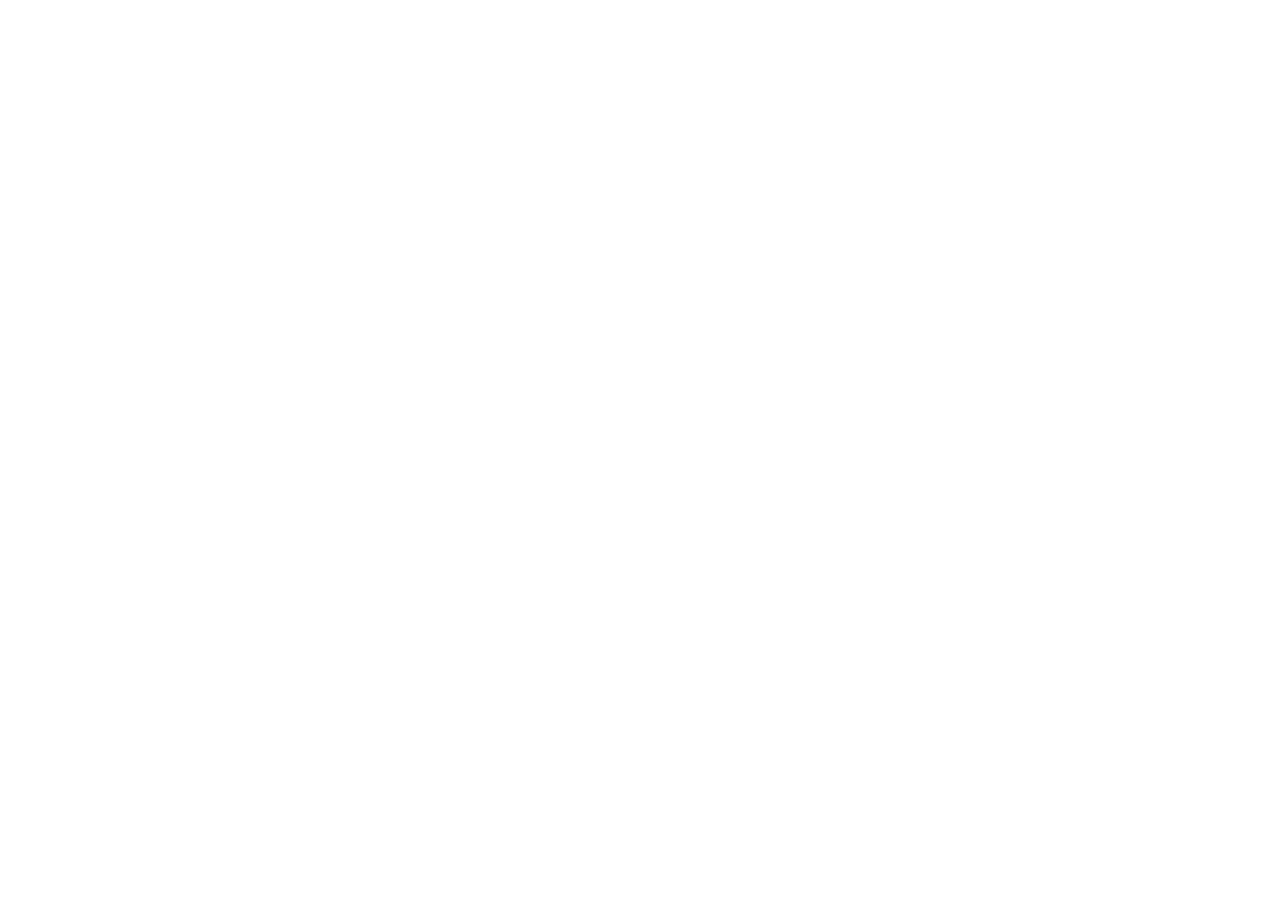
==== index.html @ 329eb458 "img" ====
<!DOCTYPE html>
<html lang="en">
<head>
    <meta charset="UTF-8">
    <meta name="viewport" content="width=device-width, initial-scale=1.0">
    <title>Café Expresso</title>
</head>
<body>
    <div>
        
    </div>
</body>
</html>
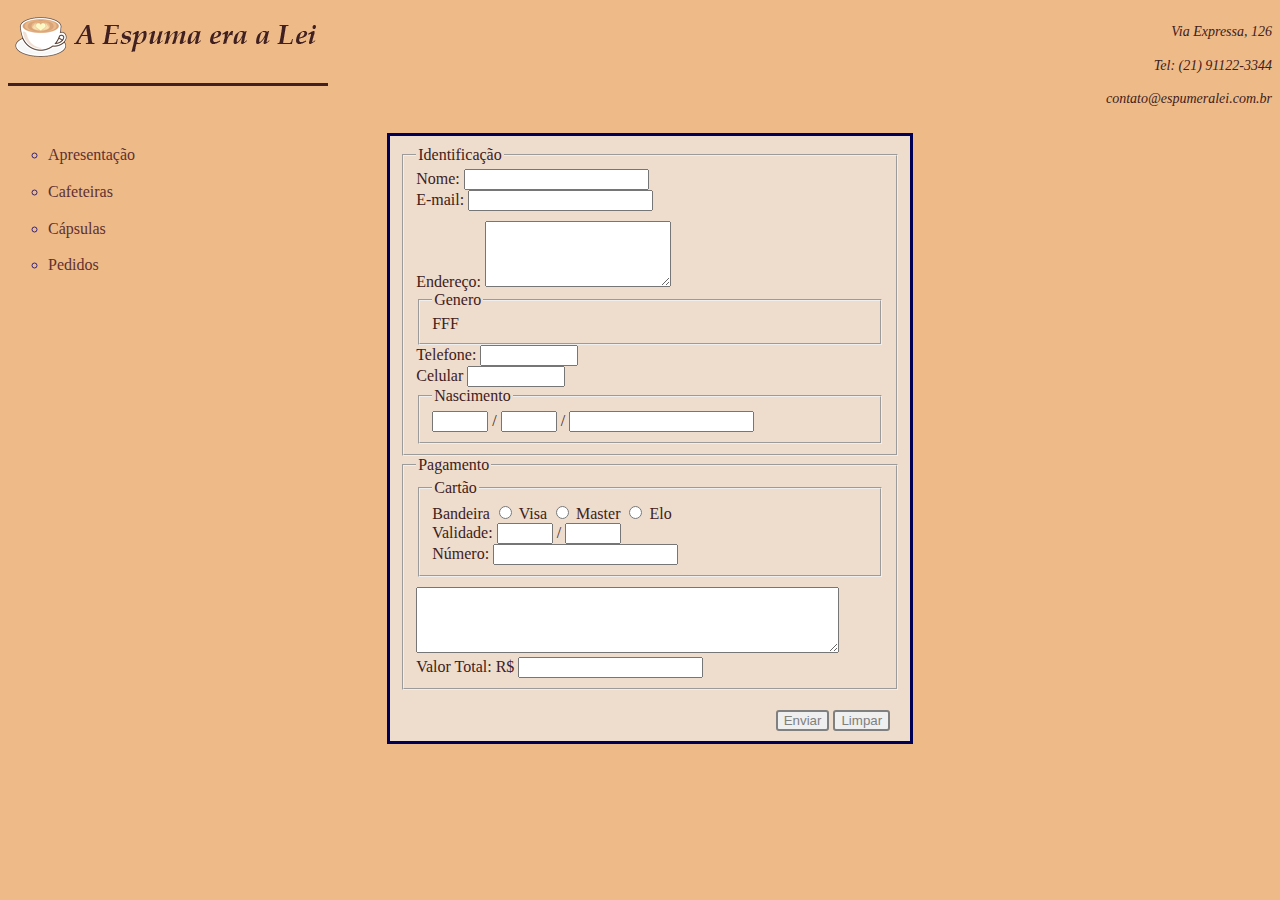
==== commit 9d3a058c: "porxima page" ====
--- a/index.html
+++ b/index.html
@@ -1,13 +1,126 @@
 <!DOCTYPE html>
-<html lang="en">
+<html lang="pt-br">
+
 <head>
     <meta charset="UTF-8">
     <meta name="viewport" content="width=device-width, initial-scale=1.0">
     <title>Café Expresso</title>
+    <link rel="stylesheet" href="style.css">
 </head>
+
 <body>
-    <div>
-        
-    </div>
+
+    <header>
+        <img class="imgLogo" src="/img/EspumaEraLeiTopo.png" alt="Espuma Era Lei Logo">
+        <address class="ender">
+            <p> Via Expressa, 126</p>
+            <p>Tel: (21) 91122-3344</p>
+            <p> contato@espumeralei.com.br</p>
+        </address>
+    </header>
+    <nav>
+        <ul class="menu">
+            <li><a href="EspumaEraLei.html" target="_blank"> Apresentação</a></li>
+            <li><a href="Cafeteiras.html" target="_blank"> Cafeteiras</a></li>
+            <li><a href="Capsulas.html" target="_blank"> Cápsulas</a></li>
+            <li><a href="Pedidos.html" target="_blank"> Pedidos</a></li>
+        </ul>
+    </nav>
+    <section>
+
+        <form class="FormBox" action="proxima_pagina.html" method="get" target="_blank">
+            <fieldset>
+                <legend>Identificação</legend>
+
+                <div>
+                    <label>Nome:
+                        <input type="text">
+                        </select>
+
+                </div>
+
+                <div>
+                    <label> E-mail:
+                        <input type="email" name="" id="">
+                </div>
+
+
+
+                <div>
+                    <label class="endereco">Endereço:</label>
+
+                    <textarea class="inpEnder" id="comentarios" name="comentarios" rows="4" cols="50"></textarea>
+                </div>
+
+                <fieldset>
+                    <legend>Genero</legend>
+                    <div>
+                        <label for="">
+                            FFF
+                        </label>
+                    </div>
+                </fieldset>
+
+
+                <div>
+                    <label>Telefone:</label>
+                    <input class="inpTelef" type="number" name="" id="">
+                </div>
+
+                <div>
+                    <label>Celular</label>
+                    <input class="inpTelef" type="number" name="" id="">
+                </div>
+
+                <fieldset>
+                    <legend>Nascimento</legend>
+
+                    <div>
+                        <input type="number" name="" id="" min="1" max="31"> /
+
+                        <input type="number" name="" id="" min="1" max="12"> /
+
+                        <input type="number" name="" id="" max="2023">
+                    </div>
+                </fieldset>
+
+
+            </fieldset>
+            <fieldset>
+                <legend>Pagamento</legend>
+                <fieldset class="npNCC">
+                    <legend>Cartão</legend>
+                    <label for="">Bandeira</label>
+                    <input type="radio" name="" id=""> Visa
+                    <input type="radio" name="" id=""> Master
+                    <input type="radio" name="" id=""> Elo
+
+                    <div><label for="">Validade:</label>
+                        <input type="number" name="" id="" min="1" max="31"> /
+                        <input type="number" name="" id="" min="1" max="12">
+                    </div>
+                    <div>
+                        <label for=""> Número:</label>
+                        <input type="number" name="" id="">
+                    </div>
+
+                </fieldset>
+                <div>
+                    <textarea class="LabBox" id="comentarios" name="comentarios" rows="4" cols="50"></textarea>
+                </div>
+                <div>
+                    <label for=""> Valor Total: R$</label>
+                    <input type="number" name="" id="">
+                </div>
+            </fieldset>
+            <div class="btn">
+                <button>Enviar</button>
+                <button>Limpar</button>
+            </div>
+
+        </form>
+    </section>
+
 </body>
+
 </html>--- a/style.css
+++ b/style.css
@@ -0,0 +1,249 @@
+header {
+    display: block;
+    margin-bottom: 1px;
+}
+
+nav {
+    display: block;
+    width: 20%;
+    float: left;
+}
+
+section {
+    display: block;
+    width: 70%;
+    float: right;
+}
+
+body {
+    background-color: #EEBB88;
+    color: #402020;
+    font-size: 16px;
+    font-family: "stoke", "Lucida Bright", "liberation";
+}
+
+a {
+    text-decoration: none;
+    color: #603030
+}
+
+a:visited {
+    color: #603030;
+    /* Define a cor de link visitado */
+}
+
+.menu {
+    line-height: 200%;
+}
+
+.ender {
+    float: right;
+    text-align: right;
+    line-height: 140%;
+    font-size: 14px;
+    font-family: " Karla", "Verdana", " Ubuntu";
+}
+
+.imgLogo {
+    border-bottom: 3px solid #402020;
+    margin-bottom: 6px;
+    padding-bottom: 15px;
+}
+
+.apres {
+    text-align: center;
+    /* Alinha o texto centralizado */
+    font-size: 16px;
+    /* Define o tamanho da fonte para 16px */
+    margin: 0 auto;
+    /* Centraliza horizontalmente */
+    max-width: 400px;
+
+
+}
+
+.menu {
+    color: #332277;
+    line-height: 230%;
+    margin-top: 40px;
+    list-style-type: circle;
+}
+
+/* CAFETEIRAS CSS*/
+h2 {
+    text-align: center;
+}
+
+.listaMaq {
+    width: 340px;
+    color: #402020;
+    background-color: #EEDDCC;
+    padding: 10px 10px 10px 50px;
+    border: 2px solid #402020;
+    margin-top: 0;
+    margin-bottom: 10px;
+    text-align: left;
+
+
+
+}
+
+.lista {
+    color: #402020;
+    list-style-type: square;
+    display: inline;
+    margin-right: 10px;
+}
+
+span {
+    color: #CC0000;
+}
+
+/*capsulas*/
+
+.tabCap {
+    border-collapse: collapse;
+    margin-top: 6px;
+    font-size: 15px;
+    background-color: #EEDDCC;
+    color: #402020;
+    font-family: "Karla", "Verdana", "Ubuntu";
+}
+
+th {
+    border: 3px solid #888888;
+    /* Borda sólida de 3px e cor #888888 */
+    padding: 6px 12px 6px 12px;
+}
+
+td {
+    border: 3px solid #000066;
+    /* Borda sólida de 3px e cor #888888 */
+    padding: 6px 12px 6px 12px;
+}
+
+.linTH {
+    color: #FFFFFF;
+    /* Cor de texto para a classe linTH */
+    background-color: #402020;
+    /* Cor de fundo para a classe linTH */
+    vertical-align: middle;
+    text-align: center;
+
+}
+
+.colTH {
+    color: #FFFFFF;
+    /* Cor de texto branca (#FFFFFF) */
+    background-color: #804040;
+    /* Cor de fundo marrom (#804040) */
+    text-align: left;
+    /* Alinhamento de texto à esquerda */
+}
+
+
+
+
+.imgcel {
+    background-color: #FFFFFF;
+}
+
+.img {
+    width: 60px;
+}
+
+/*PEDIDOS*/
+
+.FormBox {
+    width: 500px;
+    padding: 10px;
+    margin-top: 10px;
+    
+    background-color: #EEDDCC;
+    border: 3px solid #000055;
+    font-size: 16px;
+    font-family: 'Karla', 'Verdana', 'Ubuntu';
+
+}
+
+.FSLinhaInteira {
+    width: 470px;
+    text-align: left;
+}
+
+.FSEsq {
+    margin-top: 5px;
+
+    float: left;
+}
+
+
+
+.botoes {
+    text-align: right;
+    margin: 20px 10px 0px 10px;
+    border-radius: 3px;
+ 
+}
+
+button {
+    color: gray; /* Cor de fundo cinza */
+    border: 2px solid gray;
+    border-radius: 3px;
+}
+
+.LabBox {
+    margin-top: 10px;
+}
+
+#cars {
+    width: 180px;
+}
+
+.valor {
+
+    float: left;
+}
+
+.total {
+    margin-top: 10px;
+}
+.valor1{
+    width: 80px;
+    border-radius: 4px;
+    color: gray;
+    border: 2px solid gray;
+}
+
+.valor2{
+    width: 40px;
+    border-radius: 4px;
+    color: gray;
+    border: 2px solid gray;
+}
+
+
+/*NOVA PAGINA*/
+
+.btn{
+    text-align: right; /* Alinha o texto à direita */
+    margin: 20px 10px 0px 10px;
+}
+
+.inpTelef{
+    width: 90px;
+}
+
+.npNC{
+    width:  130px;
+}
+
+.inpEnder{
+    margin-top: 10px;
+    height: 60px;
+    width: 180px;
+}
+
+.endereco{
+    margin-bottom: 30pz;
+}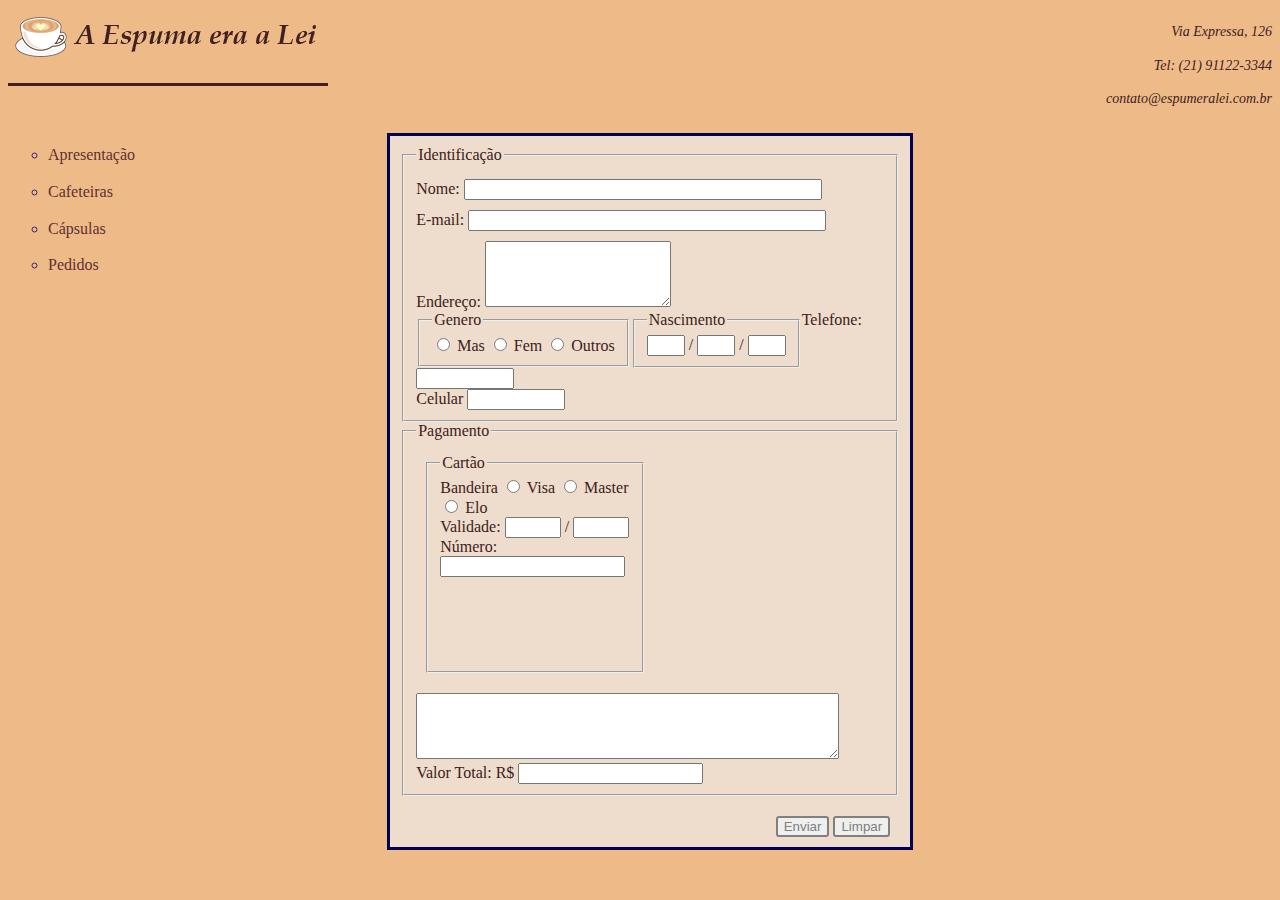
==== commit 48727ed1: "proxima page" ====
--- a/index.html
+++ b/index.html
@@ -32,16 +32,16 @@
             <fieldset>
                 <legend>Identificação</legend>
 
-                <div>
+                <div class="n1">
                     <label>Nome:
-                        <input type="text">
+                        <input class="nome" type="text">
                         </select>
 
                 </div>
 
                 <div>
                     <label> E-mail:
-                        <input type="email" name="" id="">
+                        <input class="nome" type="email" name="" id="">
                 </div>
 
 
@@ -52,15 +52,28 @@
                     <textarea class="inpEnder" id="comentarios" name="comentarios" rows="4" cols="50"></textarea>
                 </div>
 
-                <fieldset>
+                <fieldset class="colPri ">
                     <legend>Genero</legend>
+
+
+
+
+                    <input type="radio" name="" id=""> Mas
+                    <input type="radio" name="" id=""> Fem
+                    <input type="radio" name="" id=""> Outros
+
+                </fieldset>
+                <fieldset class="colPri ">
+                    <legend>Nascimento</legend>
+
                     <div>
-                        <label for="">
-                            FFF
-                        </label>
+                        <input type="number" class="nas" min="1" max="31"> /
+
+                        <input type="number" class="nas" min="1" max="12"> /
+
+                        <input type="number" class="nas" max="2023">
                     </div>
                 </fieldset>
-
 
                 <div>
                     <label>Telefone:</label>
@@ -72,23 +85,13 @@
                     <input class="inpTelef" type="number" name="" id="">
                 </div>
 
-                <fieldset>
-                    <legend>Nascimento</legend>
 
-                    <div>
-                        <input type="number" name="" id="" min="1" max="31"> /
-
-                        <input type="number" name="" id="" min="1" max="12"> /
-
-                        <input type="number" name="" id="" max="2023">
-                    </div>
-                </fieldset>
 
 
             </fieldset>
-            <fieldset>
+            <fieldset >
                 <legend>Pagamento</legend>
-                <fieldset class="npNCC">
+                <fieldset class="listac">
                     <legend>Cartão</legend>
                     <label for="">Bandeira</label>
                     <input type="radio" name="" id=""> Visa
--- a/style.css
+++ b/style.css
@@ -246,4 +246,32 @@
 
 .endereco{
     margin-bottom: 30pz;
+}
+
+.nome{
+    width: 350px;
+}
+.n1{
+    margin-top: 10px;
+margin-bottom: 10px;
+}
+
+
+.colPri {
+ 
+    float: left;
+    display: block;
+}
+
+.nas{
+    width: 30px;
+}
+.listac{
+    width: 190px;
+    height: 200px;
+    margin-top: 8px;
+    margin-bottom: 10px;
+    margin-left: 10px;
+    float: left;
+
 }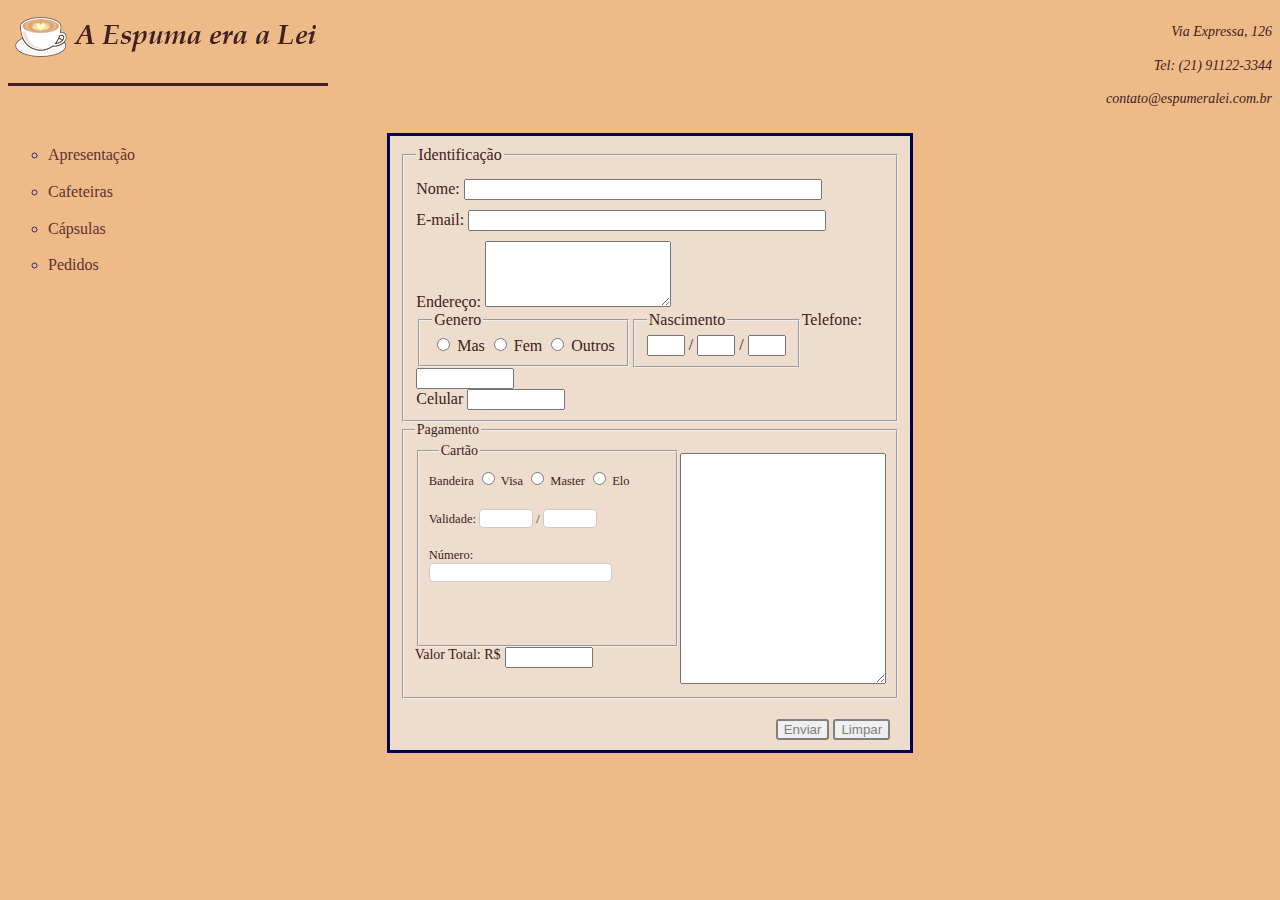
==== commit fc01a25c: "subindo" ====
--- a/index.html
+++ b/index.html
@@ -89,31 +89,35 @@
 
 
             </fieldset>
-            <fieldset >
+            <fieldset class="fieldPG">
                 <legend>Pagamento</legend>
-                <fieldset class="listac">
-                    <legend>Cartão</legend>
-                    <label for="">Bandeira</label>
-                    <input type="radio" name="" id=""> Visa
-                    <input type="radio" name="" id=""> Master
-                    <input type="radio" name="" id=""> Elo
+                <div class="pggridUm">
+                    <fieldset class="listac">
+                        <legend>Cartão</legend>
+                        <div class="listBandeira">
+                            <label for="">Bandeira</label>
+                            <input type="radio" name="" id=""> Visa
+                            <input type="radio" name="" id=""> Master
+                            <input type="radio" name="" id=""> Elo
+                        </div>
+                        <div class="listValidade">
+                            <label for="">Validade:</label>
+                            <input type="number" name="" id="" min="1" max="31"> /
+                            <input type="number" name="" id="" min="1" max="12">
+                        </div>
+                        <div class="listNumero">
+                            <label for=""> Número:</label>
+                            <input type="number" name="" id="">
+                        </div>
+                    </fieldset>
+                    <div class="valorT">
+                        <label for=""> Valor Total: R$</label>
+                        <input class="inputValorT" type="number" name="" id="">
+                    </div>
+                </div>
 
-                    <div><label for="">Validade:</label>
-                        <input type="number" name="" id="" min="1" max="31"> /
-                        <input type="number" name="" id="" min="1" max="12">
-                    </div>
-                    <div>
-                        <label for=""> Número:</label>
-                        <input type="number" name="" id="">
-                    </div>
-
-                </fieldset>
                 <div>
-                    <textarea class="LabBox" id="comentarios" name="comentarios" rows="4" cols="50"></textarea>
-                </div>
-                <div>
-                    <label for=""> Valor Total: R$</label>
-                    <input type="number" name="" id="">
+                    <textarea class="LabBox pglabbox" id="comentarios" name="comentarios" rows="15" cols="23"></textarea>
                 </div>
             </fieldset>
             <div class="btn">
--- a/style.css
+++ b/style.css
@@ -29,7 +29,6 @@
 
 a:visited {
     color: #603030;
-    /* Define a cor de link visitado */
 }
 
 .menu {
@@ -266,12 +265,45 @@
 .nas{
     width: 30px;
 }
-.listac{
-    width: 190px;
+
+.listac {
+    display: flex;
+    flex-direction: column;
+    justify-content: space-evenly;
     height: 200px;
-    margin-top: 8px;
-    margin-bottom: 10px;
-    margin-left: 10px;
-    float: left;
-
+    align-items: flex-end;
+    padding: 0px 20px;
+}
+
+.fieldPG {
+    font-size: 14px;
+    display: flex;
+    justify-content: center;
+    align-items: flex-start;
+}
+
+.listBandeira, .listValidade, .listNumero {
+    width: 100%;
+    padding: 10px;
+    font-size: 12.5px;
+}
+
+.listBandeira input, .listValidade input, .listNumero input {
+    border-radius: 4px;
+    border: 1px solid #ccc;
+}
+
+.pggridUm {
+    display: flex;
+    flex-direction: column;
+}
+
+.valorT {
+    display: flex;
+}
+
+.inputValorT {
+    width: 80px;
+    height: 15px;
+    margin: 0 0 0 4px;
 }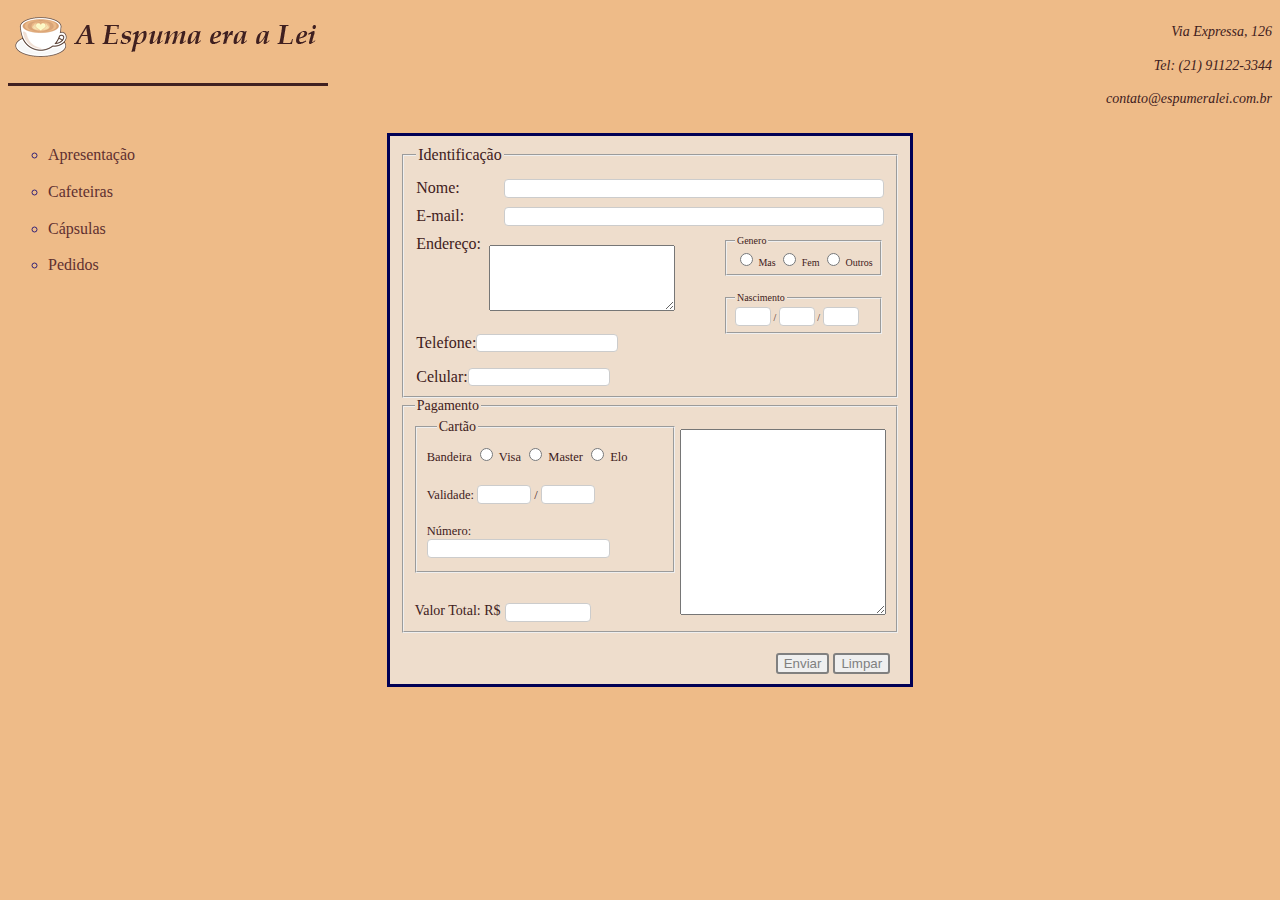
==== commit b269b1d1: "atualização" ====
--- a/index.html
+++ b/index.html
@@ -33,56 +33,49 @@
                 <legend>Identificação</legend>
 
                 <div class="n1">
-                    <label>Nome:
-                        <input class="nome" type="text">
-                        </select>
-
+                    <label>Nome:</label>
+                    <input class="nome" type="text">
                 </div>
 
-                <div>
-                    <label> E-mail:
-                        <input class="nome" type="email" name="" id="">
+                <div class="n1">
+                    <label>E-mail:</label>
+                    <input class="nome" type="email">
                 </div>
 
 
 
-                <div>
-                    <label class="endereco">Endereço:</label>
-
-                    <textarea class="inpEnder" id="comentarios" name="comentarios" rows="4" cols="50"></textarea>
+                <div class="divInfos">
+                    <div class="divEndereco">
+                        <label class="endereco">Endereço:</label>
+                        <textarea class="inpEnder" id="comentarios" name="comentarios" rows="4" cols="50"></textarea>
+                    </div>
+                    <div class="genEnasc">
+                        <fieldset class="colPri ">
+                            <legend>Genero</legend>
+                            <input type="radio" name="" id=""> Mas
+                            <input type="radio" name="" id=""> Fem
+                            <input type="radio" name="" id=""> Outros
+                        </fieldset>
+                        <fieldset class="colPri ">
+                            <legend>Nascimento</legend>
+                            <div>
+                                <input type="number" class="nas" min="1" max="31"> /
+                                <input type="number" class="nas" min="1" max="12"> /
+                                <input type="number" class="nas" max="2023">
+                            </div>
+                        </fieldset>
+                    </div>
                 </div>
 
-                <fieldset class="colPri ">
-                    <legend>Genero</legend>
-
-
-
-
-                    <input type="radio" name="" id=""> Mas
-                    <input type="radio" name="" id=""> Fem
-                    <input type="radio" name="" id=""> Outros
-
-                </fieldset>
-                <fieldset class="colPri ">
-                    <legend>Nascimento</legend>
-
-                    <div>
-                        <input type="number" class="nas" min="1" max="31"> /
-
-                        <input type="number" class="nas" min="1" max="12"> /
-
-                        <input type="number" class="nas" max="2023">
+                <div class="divContato">
+                    <div class="divTel">
+                        <label>Telefone:</label>
+                        <input class="inpTelef" type="number" name="" id="">
                     </div>
-                </fieldset>
-
-                <div>
-                    <label>Telefone:</label>
-                    <input class="inpTelef" type="number" name="" id="">
-                </div>
-
-                <div>
-                    <label>Celular</label>
-                    <input class="inpTelef" type="number" name="" id="">
+                    <div class="divCel">
+                        <label>Celular:</label>
+                        <input class="inpTelef" type="number" name="" id="">
+                    </div>
                 </div>
 
 
@@ -117,7 +110,7 @@
                 </div>
 
                 <div>
-                    <textarea class="LabBox pglabbox" id="comentarios" name="comentarios" rows="15" cols="23"></textarea>
+                    <textarea class="LabBox pglabbox" id="comentarios" name="comentarios" rows="12" cols="23"></textarea>
                 </div>
             </fieldset>
             <div class="btn">
--- a/style.css
+++ b/style.css
@@ -157,7 +157,7 @@
     width: 500px;
     padding: 10px;
     margin-top: 10px;
-    
+
     background-color: #EEDDCC;
     border: 3px solid #000055;
     font-size: 16px;
@@ -182,16 +182,18 @@
     text-align: right;
     margin: 20px 10px 0px 10px;
     border-radius: 3px;
- 
+
 }
 
 button {
-    color: gray; /* Cor de fundo cinza */
+    color: gray;
+    /* Cor de fundo cinza */
     border: 2px solid gray;
     border-radius: 3px;
 }
 
 .LabBox {
+    margin: 0px 0 0 5px;
     margin-top: 10px;
 }
 
@@ -207,14 +209,15 @@
 .total {
     margin-top: 10px;
 }
-.valor1{
+
+.valor1 {
     width: 80px;
     border-radius: 4px;
     color: gray;
     border: 2px solid gray;
 }
 
-.valor2{
+.valor2 {
     width: 40px;
     border-radius: 4px;
     color: gray;
@@ -224,45 +227,69 @@
 
 /*NOVA PAGINA*/
 
-.btn{
-    text-align: right; /* Alinha o texto à direita */
+.btn {
+    text-align: right;
     margin: 20px 10px 0px 10px;
 }
 
-.inpTelef{
-    width: 90px;
-}
-
-.npNC{
-    width:  130px;
-}
-
-.inpEnder{
+.inpTelef {
+    width: 100px;
+    float: right;
+}
+
+.divContato {
+    display: flex;
+    flex-direction: column;
+    gap: 1rem;
+}
+
+.divTel,
+.divCel {
+    width: 41%;
+    display: flex;
+}
+
+.divTel input,
+.divCel input {
+    padding: 0 40px 0 0;
+}
+
+.npNC {
+    width: 130px;
+}
+
+.inpEnder {
     margin-top: 10px;
     height: 60px;
     width: 180px;
 }
 
-.endereco{
+.endereco {
     margin-bottom: 30pz;
 }
 
-.nome{
-    width: 350px;
-}
-.n1{
-    margin-top: 10px;
-margin-bottom: 10px;
+.nome {
+    width: 20%;
+}
+
+.n1 input {
+    width: 80%;
+    float: right;
+}
+
+.n1 {
+    margin-top: 10px;
+    margin-bottom: 10px;
 }
 
 
 .colPri {
- 
     float: left;
     display: block;
-}
-
-.nas{
+    font-size: 10px;
+}
+
+.nas {
     width: 30px;
 }
 
@@ -270,9 +297,10 @@
     display: flex;
     flex-direction: column;
     justify-content: space-evenly;
-    height: 200px;
+    height: 150px;
     align-items: flex-end;
     padding: 0px 20px;
+    margin: 0 0 30px 0;
 }
 
 .fieldPG {
@@ -282,15 +310,12 @@
     align-items: flex-start;
 }
 
-.listBandeira, .listValidade, .listNumero {
+.listBandeira,
+.listValidade,
+.listNumero {
     width: 100%;
     padding: 10px;
     font-size: 12.5px;
-}
-
-.listBandeira input, .listValidade input, .listNumero input {
-    border-radius: 4px;
-    border: 1px solid #ccc;
 }
 
 .pggridUm {
@@ -306,4 +331,28 @@
     width: 80px;
     height: 15px;
     margin: 0 0 0 4px;
+}
+
+input {
+    border-radius: 4px;
+    border: 1px solid #ccc;
+}
+
+.divEndereco {
+    display: flex;
+    justify-content: space-evenly;
+    align-items: flex-start;
+    gap: 0.5rem;
+}
+
+.genEnasc {
+    display: flex;
+    flex-direction: column;
+    gap: 1rem;
+}
+
+.divInfos {
+    display: flex;
+    justify-content: space-between;
+    gap: 1rem;
 }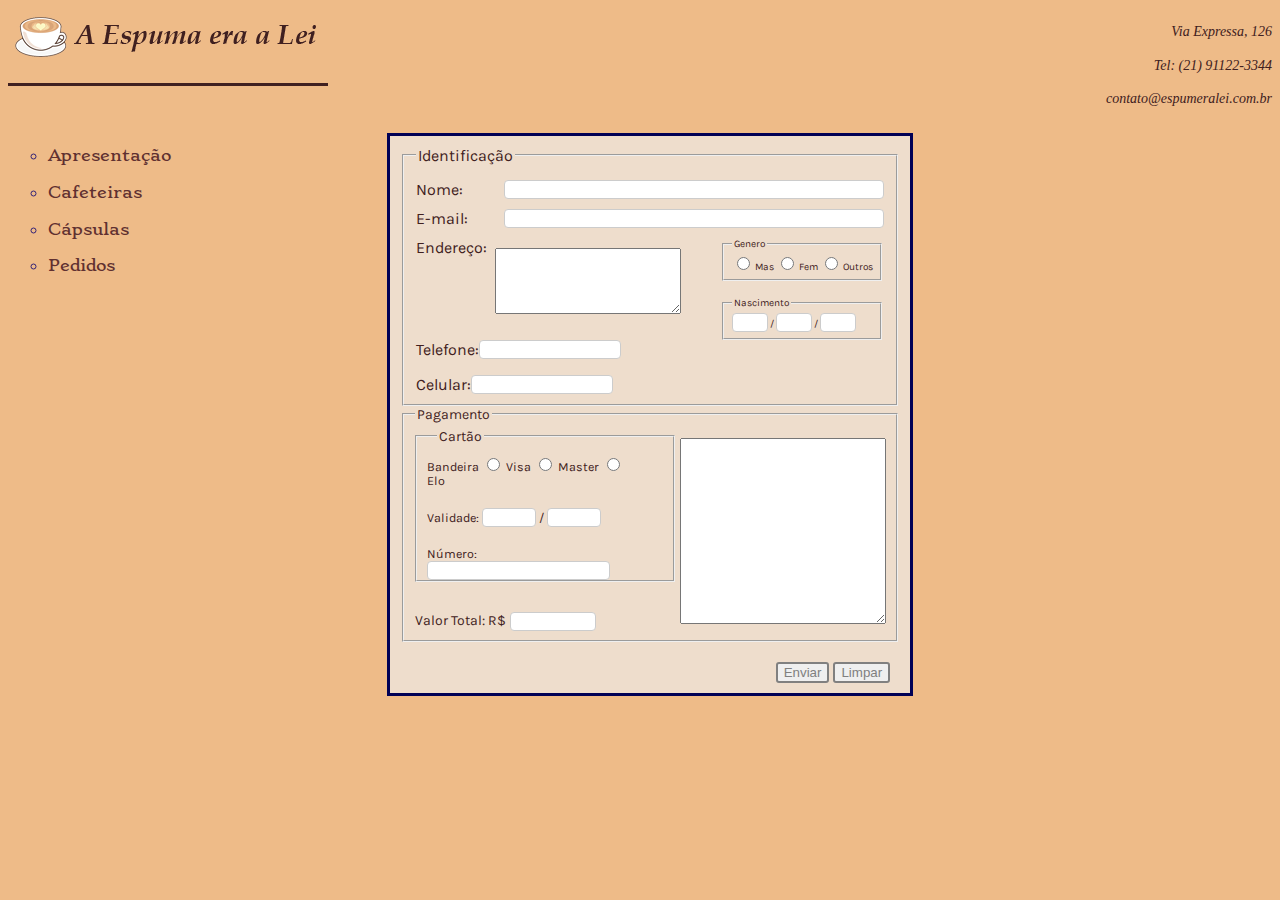
==== commit 6850cd47: "input text" ====
--- a/index.html
+++ b/index.html
@@ -70,11 +70,11 @@
                 <div class="divContato">
                     <div class="divTel">
                         <label>Telefone:</label>
-                        <input class="inpTelef" type="number" name="" id="">
+                        <input class="inpTelef" type="text" name="" id="">
                     </div>
                     <div class="divCel">
                         <label>Celular:</label>
-                        <input class="inpTelef" type="number" name="" id="">
+                        <input class="inpTelef" type="text" name="" id="">
                     </div>
                 </div>
 
--- a/style.css
+++ b/style.css
@@ -1,3 +1,5 @@
+@import url('https://fonts.googleapis.com/css2?family=Karla:wght@400;500&family=Stoke:wght@300;400&display=swap');
+
 header {
     display: block;
     margin-bottom: 1px;
